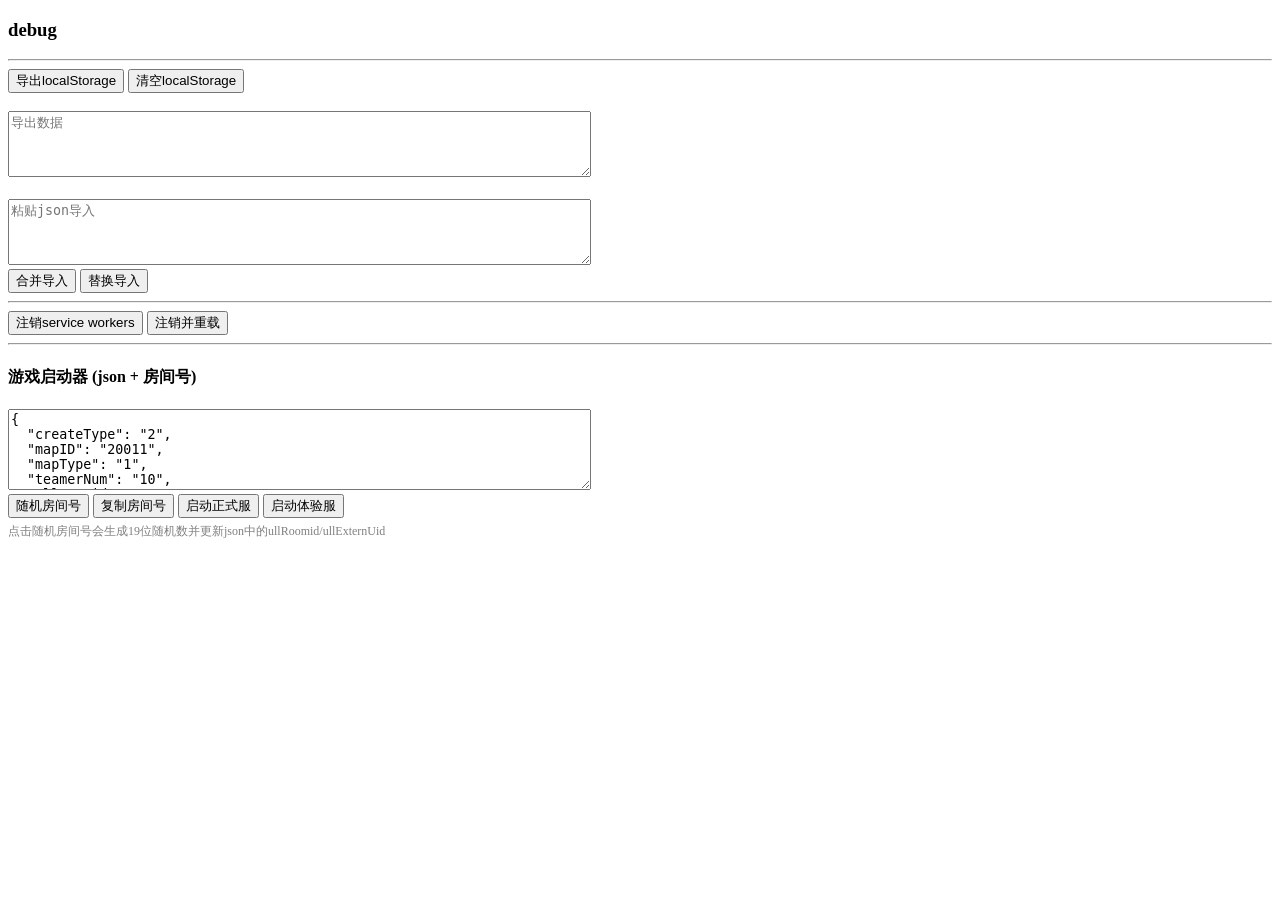
==== debug.html @ 81c1e55f "init" ====
<!DOCTYPE html>
<html lang="zh-CN">

<head>
    <meta charset="UTF-8">
    <meta name="viewport" content="width=device-width, initial-scale=1.0">
    <title>debug</title>
</head>

<body>
    <h3>debug</h3>
    <hr>

    <button id="exportBtn">导出localStorage</button>
    <button id="clearBtn">清空localStorage</button>
    <br><br>
    <textarea id="exportArea" rows="4" cols="70" readonly placeholder="导出数据"></textarea>
    <br><br>
    <textarea id="importArea" rows="4" cols="70" placeholder="粘贴json导入"></textarea>
    <br>
    <button id="mergeBtn">合并导入</button>
    <button id="replaceBtn">替换导入</button>

    <hr>

    <button id="unregisterSW">注销service workers</button>
    <button id="unregisterReload">注销并重载</button>
    <div id="swMsg" style="font-size:12px;color:gray;margin-top:5px"></div>

    <hr>

    <h4>游戏启动器 (json + 房间号)</h4>
    <textarea id="gameJson" rows="5" cols="70"></textarea>
    <br>
    <button id="randomRoomBtn">随机房间号</button>
    <button id="copyRoomBtn">复制房间号</button>
    <button id="launchZsf">启动正式服</button>
    <button id="launchTyf">启动体验服</button>
    <div style="font-size:12px;color:gray;margin-top:5px">点击随机房间号会生成19位随机数并更新json中的ullRoomid/ullExternUid</div>

    <script>
        (function() {
            // 元素
            var gameJson = document.getElementById('gameJson');
            var randomRoomBtn = document.getElementById('randomRoomBtn');
            var copyRoomBtn = document.getElementById('copyRoomBtn');
            var launchZsf = document.getElementById('launchZsf');
            var launchTyf = document.getElementById('launchTyf');
            var exportBtn = document.getElementById('exportBtn');
            var clearBtn = document.getElementById('clearBtn');
            var exportArea = document.getElementById('exportArea');
            var importArea = document.getElementById('importArea');
            var mergeBtn = document.getElementById('mergeBtn');
            var replaceBtn = document.getElementById('replaceBtn');
            var unregisterSW = document.getElementById('unregisterSW');
            var unregisterReload = document.getElementById('unregisterReload');
            var swMsg = document.getElementById('swMsg');

            // 随机19位数字
            function randomRoomId() {
                var id = '';
                for (var i = 0; i < 19; i++) {
                    id += Math.floor(Math.random() * 10);
                }
                return id;
            }

            // 获取json数据
            function getJsonData() {
                try {
                    return JSON.parse(gameJson.value);
                } catch(e) {
                    alert('json格式错误: ' + e.message);
                    return null;
                }
            }

            // 更新json到文本框
            function updateJson(data) {
                gameJson.value = JSON.stringify(data, null, 2);
            }

            // 启动游戏
            function launchGame(server) {
                var data = getJsonData();
                if (!data) return;
                var jsonStr = JSON.stringify(data);
                var base64Str = btoa(jsonStr);
                var scheme = '';
                if (server === 'zsf') {
                    scheme = 'tencentmsdk1104466820://';
                } else if (server === 'tyf') {
                    scheme = 'tencentmsdk1104791911://';
                } else {
                    alert('请选择正式服或体验服');
                    return;
                }
                var finalUrl = scheme + '?gamedata=SmobaLaunch_' + base64Str;
                alert('启动' + (server === 'zsf' ? '正式服' : '体验服') + '\n房间号: ' + data.ullRoomid);
                window.location.href = finalUrl;
            }

            // 导出localstorage
            exportBtn.onclick = function() {
                var obj = {};
                for (var i = 0; i < localStorage.length; i++) {
                    var k = localStorage.key(i);
                    obj[k] = localStorage.getItem(k);
                }
                exportArea.value = JSON.stringify(obj, null, 2);
            };

            // 清空localstorage
            clearBtn.onclick = function() {
                if (confirm('清空所有localstorage?')) {
                    localStorage.clear();
                    alert('已清空');
                    exportArea.value = '';
                }
            };

            // 合并导入
            mergeBtn.onclick = function() {
                try {
                    var d = JSON.parse(importArea.value);
                    for (var k in d) {
                        localStorage.setItem(k, d[k]);
                    }
                    alert('合并导入成功');
                    exportBtn.onclick();
                } catch(e) {
                    alert('json错误: ' + e.message);
                }
            };

            // 替换导入
            replaceBtn.onclick = function() {
                try {
                    var d = JSON.parse(importArea.value);
                    localStorage.clear();
                    for (var k in d) {
                        localStorage.setItem(k, d[k]);
                    }
                    alert('替换导入成功');
                    exportBtn.onclick();
                } catch(e) {
                    alert('json错误: ' + e.message);
                }
            };

            // 注销service worker
            unregisterSW.onclick = async function() {
                if (!navigator.serviceWorker) {
                    alert('当前浏览器不支持service worker');
                    swMsg.innerText = '不支持sw';
                    return;
                }
                try {
                    var regs = await navigator.serviceWorker.getRegistrations();
                    var cnt = 0;
                    for (var r of regs) {
                        await r.unregister();
                        cnt++;
                    }
                    alert('已注销 ' + cnt + ' 个service worker');
                    swMsg.innerText = '已注销 ' + cnt + ' 个sw';
                } catch(e) {
                    alert('注销失败: ' + e.message);
                }
            };

            // 注销并重载
            unregisterReload.onclick = async function() {
                if (!navigator.serviceWorker) {
                    location.reload();
                    return;
                }
                try {
                    var regs = await navigator.serviceWorker.getRegistrations();
                    for (var r of regs) {
                        await r.unregister();
                    }
                    alert('已注销, 即将重载');
                    location.reload();
                } catch(e) {
                    alert('注销失败: ' + e.message);
                }
            };

            // 随机房间号
            randomRoomBtn.onclick = function() {
                var data = getJsonData();
                if (!data) return;
                var newId = randomRoomId();
                data.ullRoomid = newId;
                data.ullExternUid = newId;
                updateJson(data);
                alert('新房间号: ' + newId);
            };

            // 复制房间号
            copyRoomBtn.onclick = function() {
                var data = getJsonData();
                if (data && data.ullRoomid) {
                    navigator.clipboard.writeText(data.ullRoomid).then(function() {
                        alert('已复制: ' + data.ullRoomid);
                    }).catch(function() {
                        alert('复制失败');
                    });
                } else {
                    alert('无法获取房间号');
                }
            };

            // 启动正式服
            launchZsf.onclick = function() {
                launchGame('zsf');
            };

            // 启动体验服
            launchTyf.onclick = function() {
                launchGame('tyf');
            };

            // 默认数据
            var defaultData = {
                "createType": "2",
                "mapID": "20011",
                "mapType": "1",
                "teamerNum": "10",
                "ullRoomid": "748475839401491449",
                "ullExternUid": "748475839401491449",
                "roomName": "1",
                "platType": "2",
                "campid": "1",
                "AddPos": "0",
                "AddType": "2",
                "banHerosCamp1": [],
                "banHerosCamp2": [],
                "customDefineItems": ["0:6", "28:6"]
            };
            gameJson.value = JSON.stringify(defaultData, null, 2);
        })();
    </script>
</body>

</html>
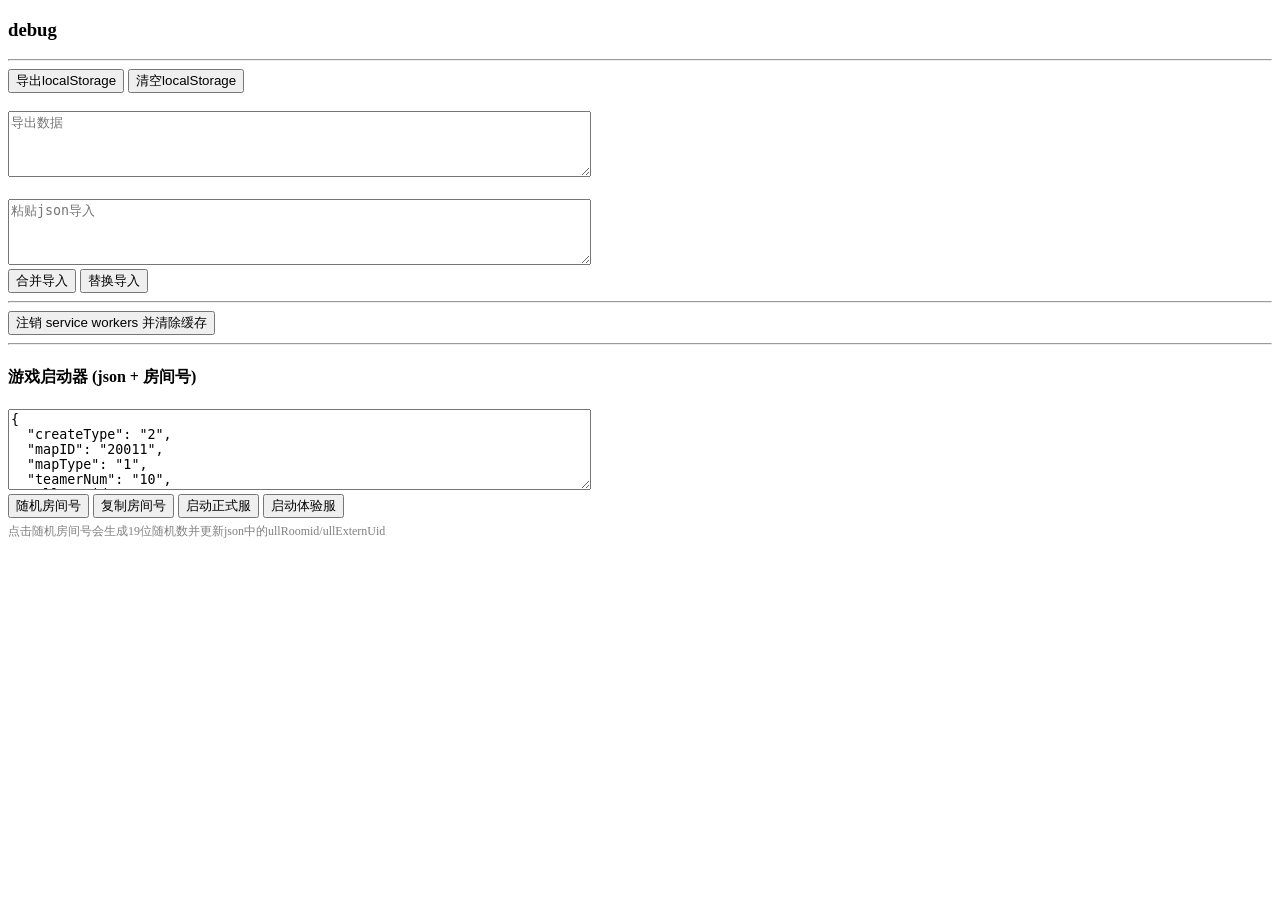
==== commit 62e51fa9: "Update debug.html" ====
--- a/debug.html
+++ b/debug.html
@@ -23,8 +23,7 @@
 
     <hr>
 
-    <button id="unregisterSW">注销service workers</button>
-    <button id="unregisterReload">注销并重载</button>
+    <button id="unregisterClearCache">注销 service workers 并清除缓存</button>
     <div id="swMsg" style="font-size:12px;color:gray;margin-top:5px"></div>
 
     <hr>
@@ -52,8 +51,7 @@
             var importArea = document.getElementById('importArea');
             var mergeBtn = document.getElementById('mergeBtn');
             var replaceBtn = document.getElementById('replaceBtn');
-            var unregisterSW = document.getElementById('unregisterSW');
-            var unregisterReload = document.getElementById('unregisterReload');
+            var unregisterClearCache = document.getElementById('unregisterClearCache');
             var swMsg = document.getElementById('swMsg');
 
             // 随机19位数字
@@ -63,6 +61,27 @@
                     id += Math.floor(Math.random() * 10);
                 }
                 return id;
+            }
+
+            // 获取随机默认JSON数据
+            function getDefaultData() {
+                var roomId = randomRoomId();
+                return {
+                    "createType": "2",
+                    "mapID": "20011",
+                    "mapType": "1",
+                    "teamerNum": "10",
+                    "ullRoomid": roomId,
+                    "ullExternUid": roomId,
+                    "roomName": "1",
+                    "platType": "2",
+                    "campid": "1",
+                    "AddPos": "0",
+                    "AddType": "2",
+                    "banHerosCamp1": [],
+                    "banHerosCamp2": [],
+                    "customDefineItems": ["0:6", "28:6"]
+                };
             }
 
             // 获取json数据
@@ -148,42 +167,44 @@
                 }
             };
 
-            // 注销service worker
-            unregisterSW.onclick = async function() {
+            // 清除所有缓存
+            async function clearAllCaches() {
+                if ('caches' in window) {
+                    var cacheNames = await caches.keys();
+                    var deletePromises = cacheNames.map(function(name) {
+                        console.log('删除缓存:', name);
+                        return caches.delete(name);
+                    });
+                    await Promise.all(deletePromises);
+                    return cacheNames.length;
+                }
+                return 0;
+            }
+
+            // 注销service worker并清除所有缓存
+            unregisterClearCache.onclick = async function() {
                 if (!navigator.serviceWorker) {
                     alert('当前浏览器不支持service worker');
                     swMsg.innerText = '不支持sw';
                     return;
                 }
                 try {
+                    // 1. 清除所有缓存
+                    var cacheCount = await clearAllCaches();
+                    swMsg.innerText = '已删除 ' + cacheCount + ' 个缓存\n';
+                    
+                    // 2. 注销所有service worker
                     var regs = await navigator.serviceWorker.getRegistrations();
-                    var cnt = 0;
+                    var swCount = 0;
                     for (var r of regs) {
                         await r.unregister();
-                        cnt++;
+                        swCount++;
                     }
-                    alert('已注销 ' + cnt + ' 个service worker');
-                    swMsg.innerText = '已注销 ' + cnt + ' 个sw';
-                } catch(e) {
-                    alert('注销失败: ' + e.message);
-                }
-            };
-
-            // 注销并重载
-            unregisterReload.onclick = async function() {
-                if (!navigator.serviceWorker) {
-                    location.reload();
-                    return;
-                }
-                try {
-                    var regs = await navigator.serviceWorker.getRegistrations();
-                    for (var r of regs) {
-                        await r.unregister();
-                    }
-                    alert('已注销, 即将重载');
-                    location.reload();
-                } catch(e) {
-                    alert('注销失败: ' + e.message);
+                    swMsg.innerText += '已注销 ' + swCount + ' 个service worker';
+                    
+                    alert('已完成:\n- 删除 ' + cacheCount + ' 个缓存\n- 注销 ' + swCount + ' 个 Service Worker');
+                } catch(e) {
+                    alert('操作失败: ' + e.message);
                 }
             };
 
@@ -222,23 +243,8 @@
                 launchGame('tyf');
             };
 
-            // 默认数据
-            var defaultData = {
-                "createType": "2",
-                "mapID": "20011",
-                "mapType": "1",
-                "teamerNum": "10",
-                "ullRoomid": "748475839401491449",
-                "ullExternUid": "748475839401491449",
-                "roomName": "1",
-                "platType": "2",
-                "campid": "1",
-                "AddPos": "0",
-                "AddType": "2",
-                "banHerosCamp1": [],
-                "banHerosCamp2": [],
-                "customDefineItems": ["0:6", "28:6"]
-            };
+            // 初始化：显示随机房间号的默认数据
+            var defaultData = getDefaultData();
             gameJson.value = JSON.stringify(defaultData, null, 2);
         })();
     </script>
